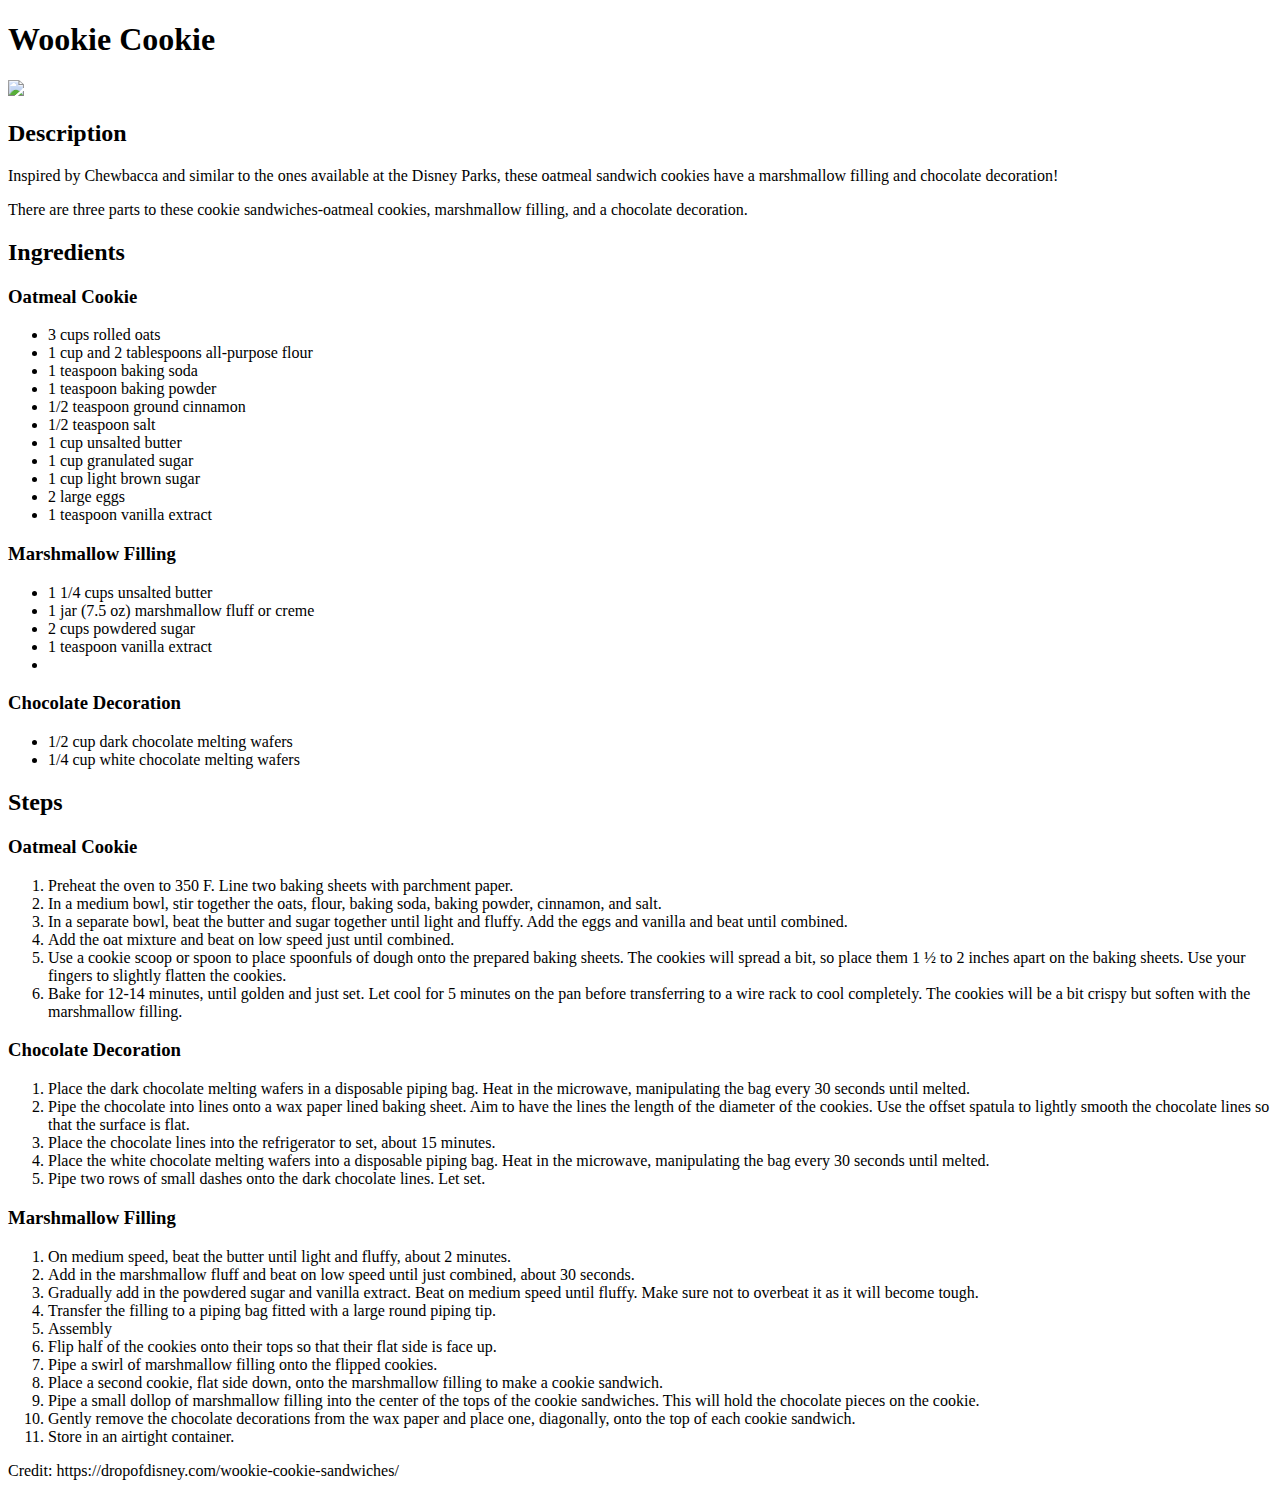
==== recipes/ronto-wrap.html @ 7e0d40e0 "Update title of wookie-cookie page" ====
<!DOCTYPE html>
<html lang="en">
  <head>
    <meta charset="UTF-8" />
    <meta name="viewport" content="width=device-width, initial-scale=1.0" />
    <title>Document</title>
  </head>
  <body>
    <h1>Wookie Cookie</h1>
    <img
      src="https://www.disneyfoodblog.com/wp-content/uploads/2021/09/2021-wdw-walt-disney-world-hollywood-studios-backlot-express-wookie-cookie-2-scaled.jpg"
      height="200"
    />
    <h2>Description</h2>
    <p>
      Inspired by Chewbacca and similar to the ones available at the Disney
      Parks, these oatmeal sandwich cookies have a marshmallow filling and
      chocolate decoration!
    </p>
    <p>
      There are three parts to these cookie sandwiches-oatmeal cookies,
      marshmallow filling, and a chocolate decoration.
    </p>
    <h2>Ingredients</h2>
    <h3>Oatmeal Cookie</h3>
    <ul>
      <li>3 cups rolled oats</li>
      <li>1 cup and 2 tablespoons all-purpose flour</li>
      <li>1 teaspoon baking soda</li>
      <li>1 teaspoon baking powder</li>
      <li>1/2 teaspoon ground cinnamon</li>
      <li>1/2 teaspoon salt</li>
      <li>1 cup unsalted butter</li>
      <li>1 cup granulated sugar</li>
      <li>1 cup light brown sugar</li>
      <li>2 large eggs</li>
      <li>1 teaspoon vanilla extract</li>
    </ul>
    <h3>Marshmallow Filling</h3>
    <ul>
      <li>1 1/4 cups unsalted butter</li>
      <li>1 jar (7.5 oz) marshmallow fluff or creme</li>
      <li>2 cups powdered sugar</li>
      <li>1 teaspoon vanilla extract</li>
      <li></li>
    </ul>
    <h3>Chocolate Decoration</h3>
    <ul>
      <li>1/2 cup dark chocolate melting wafers</li>
      <li>1/4 cup white chocolate melting wafers</li>
    </ul>
    <h2>Steps</h2>
    <h3>Oatmeal Cookie</h3>
    <ol>
      <li>
        Preheat the oven to 350 F. Line two baking sheets with parchment paper.
      </li>
      <li>
        In a medium bowl, stir together the oats, flour, baking soda, baking
        powder, cinnamon, and salt.
      </li>
      <li>
        In a separate bowl, beat the butter and sugar together until light and
        fluffy. Add the eggs and vanilla and beat until combined.
      </li>
      <li>Add the oat mixture and beat on low speed just until combined.</li>
      <li>
        Use a cookie scoop or spoon to place spoonfuls of dough onto the
        prepared baking sheets. The cookies will spread a bit, so place them 1 ½
        to 2 inches apart on the baking sheets. Use your fingers to slightly
        flatten the cookies.
      </li>
      <li>
        Bake for 12-14 minutes, until golden and just set. Let cool for 5
        minutes on the pan before transferring to a wire rack to cool
        completely. The cookies will be a bit crispy but soften with the
        marshmallow filling.
      </li>
    </ol>
    <h3>Chocolate Decoration</h3>
    <ol>
      <li>
        Place the dark chocolate melting wafers in a disposable piping bag. Heat
        in the microwave, manipulating the bag every 30 seconds until melted.
      </li>
      <li>
        Pipe the chocolate into lines onto a wax paper lined baking sheet. Aim
        to have the lines the length of the diameter of the cookies. Use the
        offset spatula to lightly smooth the chocolate lines so that the surface
        is flat.
      </li>
      <li>
        Place the chocolate lines into the refrigerator to set, about 15
        minutes.
      </li>
      <li>
        Place the white chocolate melting wafers into a disposable piping bag.
        Heat in the microwave, manipulating the bag every 30 seconds until
        melted.
      </li>
      <li>
        Pipe two rows of small dashes onto the dark chocolate lines. Let set.
      </li>
    </ol>
    <h3>Marshmallow Filling</h3>
    <ol>
      <li>
        On medium speed, beat the butter until light and fluffy, about 2
        minutes.
      </li>
      <li>
        Add in the marshmallow fluff and beat on low speed until just combined,
        about 30 seconds.
      </li>
      <li>
        Gradually add in the powdered sugar and vanilla extract. Beat on medium
        speed until fluffy. Make sure not to overbeat it as it will become
        tough.
      </li>
      <li>
        Transfer the filling to a piping bag fitted with a large round piping
        tip.
      </li>
      <li>Assembly</li>
      <li>
        Flip half of the cookies onto their tops so that their flat side is face
        up.
      </li>
      <li>Pipe a swirl of marshmallow filling onto the flipped cookies.</li>
      <li>
        Place a second cookie, flat side down, onto the marshmallow filling to
        make a cookie sandwich.
      </li>
      <li>
        Pipe a small dollop of marshmallow filling into the center of the tops
        of the cookie sandwiches. This will hold the chocolate pieces on the
        cookie.
      </li>
      <li>
        Gently remove the chocolate decorations from the wax paper and place
        one, diagonally, onto the top of each cookie sandwich.
      </li>
      <li>Store in an airtight container.</li>
    </ol>
    <p>Credit: https://dropofdisney.com/wookie-cookie-sandwiches/</p>
  </body>
</html>
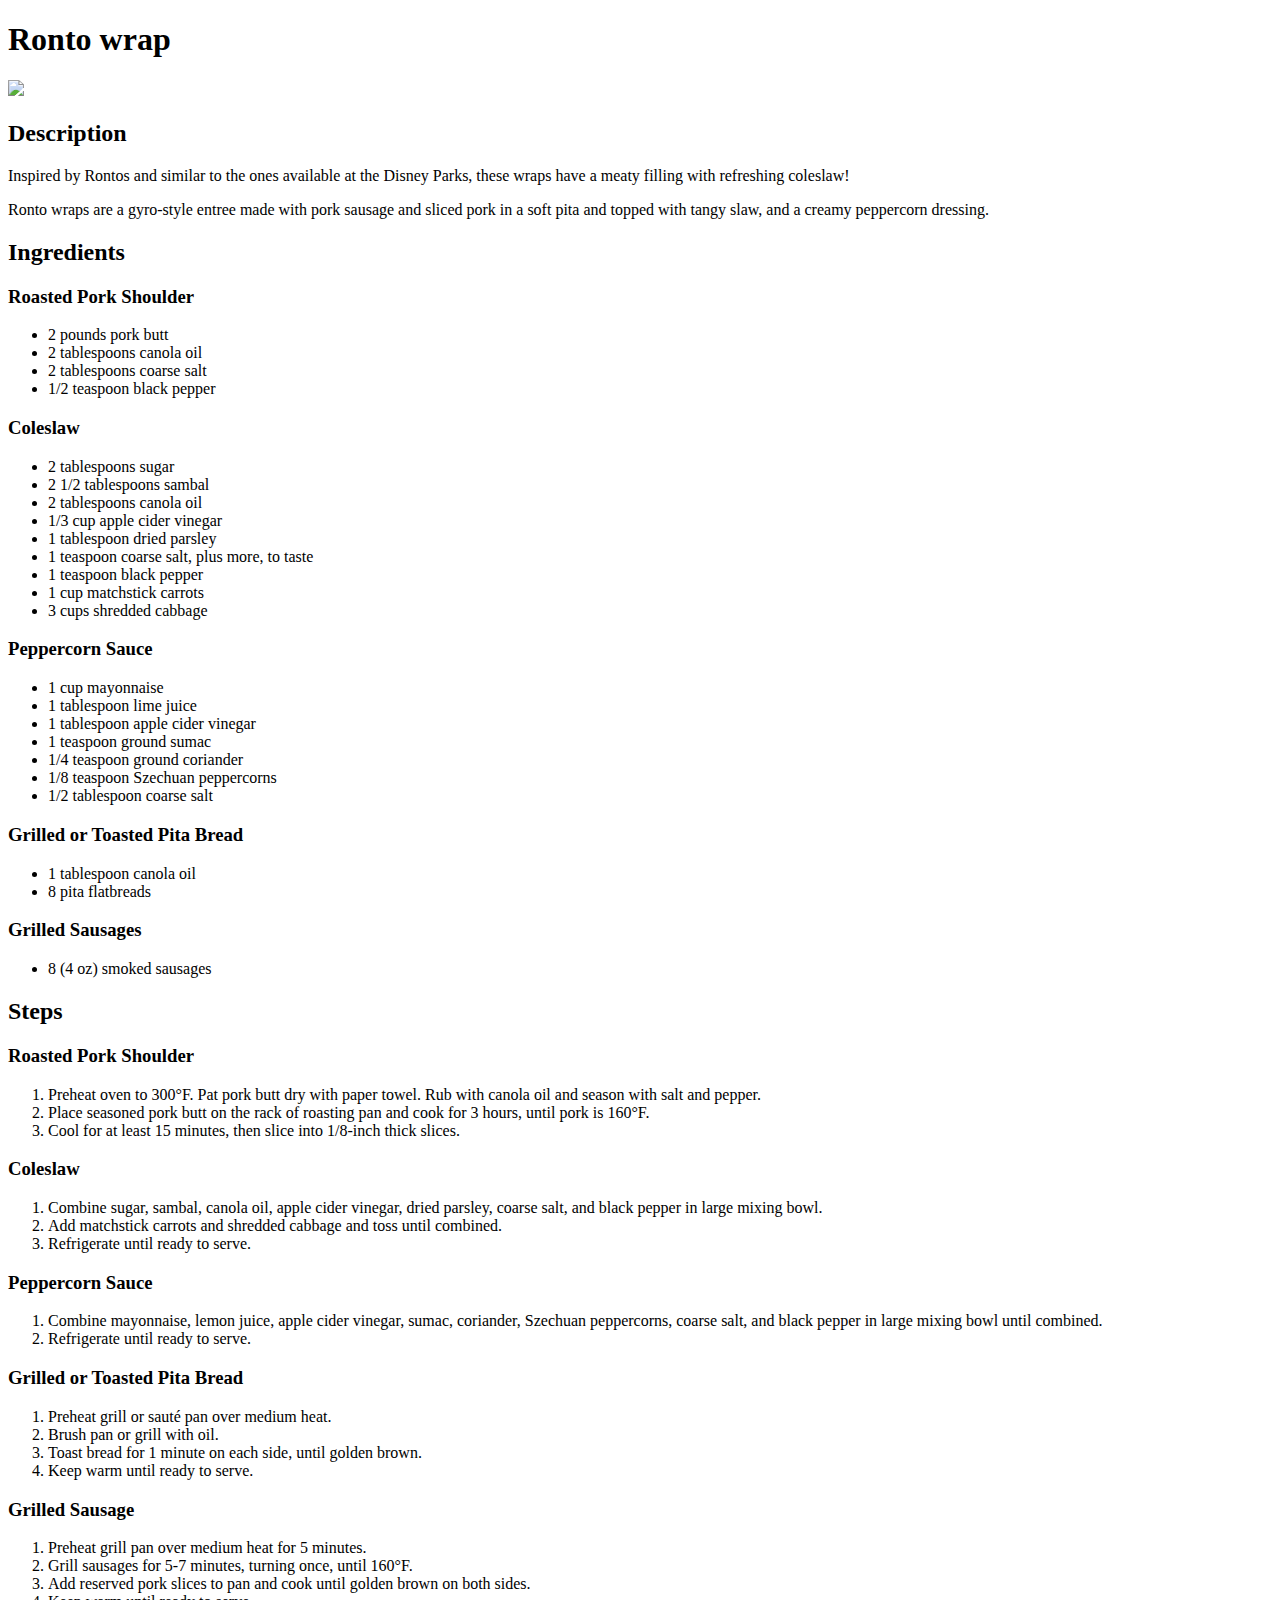
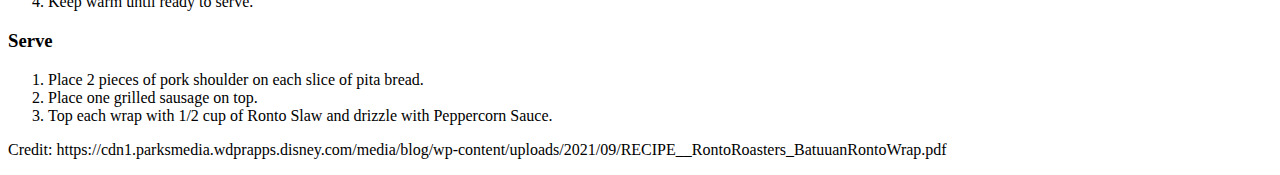
==== commit 567d8762: "Add ronto-wrap, copy template ooie- pagecookie page" ====
--- a/recipes/ronto-wrap.html
+++ b/recipes/ronto-wrap.html
@@ -3,145 +3,127 @@
   <head>
     <meta charset="UTF-8" />
     <meta name="viewport" content="width=device-width, initial-scale=1.0" />
-    <title>Document</title>
+    <title>Ronto Wrap</title>
   </head>
   <body>
-    <h1>Wookie Cookie</h1>
+    <h1>Ronto wrap</h1>
     <img
-      src="https://www.disneyfoodblog.com/wp-content/uploads/2021/09/2021-wdw-walt-disney-world-hollywood-studios-backlot-express-wookie-cookie-2-scaled.jpg"
+      src="https://www.disneyfoodblog.com/wp-content/uploads/2021/03/wdw-2021-hollywood-studios-star-wars-galaxys-edge-docking-bay-7-ronto-wrap-after-3-with-chips_-3-scaled.jpg"
       height="200"
     />
     <h2>Description</h2>
     <p>
-      Inspired by Chewbacca and similar to the ones available at the Disney
-      Parks, these oatmeal sandwich cookies have a marshmallow filling and
-      chocolate decoration!
+      Inspired by Rontos and similar to the ones available at the Disney Parks,
+      these wraps have a meaty filling with refreshing coleslaw!
     </p>
     <p>
-      There are three parts to these cookie sandwiches-oatmeal cookies,
-      marshmallow filling, and a chocolate decoration.
+      Ronto wraps are a gyro-style entree made with pork sausage and sliced pork
+      in a soft pita and topped with tangy slaw, and a creamy peppercorn
+      dressing.
     </p>
     <h2>Ingredients</h2>
-    <h3>Oatmeal Cookie</h3>
+    <h3>Roasted Pork Shoulder</h3>
     <ul>
-      <li>3 cups rolled oats</li>
-      <li>1 cup and 2 tablespoons all-purpose flour</li>
-      <li>1 teaspoon baking soda</li>
-      <li>1 teaspoon baking powder</li>
-      <li>1/2 teaspoon ground cinnamon</li>
-      <li>1/2 teaspoon salt</li>
-      <li>1 cup unsalted butter</li>
-      <li>1 cup granulated sugar</li>
-      <li>1 cup light brown sugar</li>
-      <li>2 large eggs</li>
-      <li>1 teaspoon vanilla extract</li>
+      <li>2 pounds pork butt</li>
+      <li>2 tablespoons canola oil</li>
+      <li>2 tablespoons coarse salt</li>
+      <li>1/2 teaspoon black pepper</li>
     </ul>
-    <h3>Marshmallow Filling</h3>
+    <h3>Coleslaw</h3>
     <ul>
-      <li>1 1/4 cups unsalted butter</li>
-      <li>1 jar (7.5 oz) marshmallow fluff or creme</li>
-      <li>2 cups powdered sugar</li>
-      <li>1 teaspoon vanilla extract</li>
-      <li></li>
+      <li>2 tablespoons sugar</li>
+      <li>2 1/2 tablespoons sambal</li>
+      <li>2 tablespoons canola oil</li>
+      <li>1/3 cup apple cider vinegar</li>
+      <li>1 tablespoon dried parsley</li>
+      <li>1 teaspoon coarse salt, plus more, to taste</li>
+      <li>1 teaspoon black pepper</li>
+      <li>1 cup matchstick carrots</li>
+      <li>3 cups shredded cabbage</li>
     </ul>
-    <h3>Chocolate Decoration</h3>
+    <h3>Peppercorn Sauce</h3>
     <ul>
-      <li>1/2 cup dark chocolate melting wafers</li>
-      <li>1/4 cup white chocolate melting wafers</li>
+      <li>1 cup mayonnaise</li>
+      <li>1 tablespoon lime juice</li>
+      <li>1 tablespoon apple cider vinegar</li>
+      <li>1 teaspoon ground sumac</li>
+      <li>1/4 teaspoon ground coriander</li>
+      <li>1/8 teaspoon Szechuan peppercorns</li>
+      <li>1/2 tablespoon coarse salt</li>
+    </ul>
+    <h3>Grilled or Toasted Pita Bread</h3>
+    <ul>
+      <li>1 tablespoon canola oil</li>
+      <li>8 pita flatbreads</li>
+    </ul>
+    <h3>Grilled Sausages</h3>
+    <ul>
+      <li>8 (4 oz) smoked sausages</li>
     </ul>
     <h2>Steps</h2>
-    <h3>Oatmeal Cookie</h3>
+    <h3>Roasted Pork Shoulder</h3>
     <ol>
       <li>
-        Preheat the oven to 350 F. Line two baking sheets with parchment paper.
+        Preheat oven to 300°F. Pat pork butt dry with paper towel. Rub with
+        canola oil and season with salt and pepper.
       </li>
       <li>
-        In a medium bowl, stir together the oats, flour, baking soda, baking
-        powder, cinnamon, and salt.
+        Place seasoned pork butt on the rack of roasting pan and cook for 3
+        hours, until pork is 160°F.
       </li>
       <li>
-        In a separate bowl, beat the butter and sugar together until light and
-        fluffy. Add the eggs and vanilla and beat until combined.
+        Cool for at least 15 minutes, then slice into 1/8-inch thick slices.
       </li>
-      <li>Add the oat mixture and beat on low speed just until combined.</li>
+    </ol>
+    <h3>Coleslaw</h3>
+    <ol>
       <li>
-        Use a cookie scoop or spoon to place spoonfuls of dough onto the
-        prepared baking sheets. The cookies will spread a bit, so place them 1 ½
-        to 2 inches apart on the baking sheets. Use your fingers to slightly
-        flatten the cookies.
+        Combine sugar, sambal, canola oil, apple cider vinegar, dried parsley,
+        coarse salt, and black pepper in large mixing bowl.
       </li>
       <li>
-        Bake for 12-14 minutes, until golden and just set. Let cool for 5
-        minutes on the pan before transferring to a wire rack to cool
-        completely. The cookies will be a bit crispy but soften with the
-        marshmallow filling.
+        Add matchstick carrots and shredded cabbage and toss until combined.
+      </li>
+      <li>Refrigerate until ready to serve.</li>
+    </ol>
+    <h3>Peppercorn Sauce</h3>
+    <ol>
+      <li>
+        Combine mayonnaise, lemon juice, apple cider vinegar, sumac, coriander,
+        Szechuan peppercorns, coarse salt, and black pepper in large mixing bowl
+        until combined.
+      </li>
+      <li>Refrigerate until ready to serve.</li>
+    </ol>
+    <h3>Grilled or Toasted Pita Bread</h3>
+    <ol>
+      <li>Preheat grill or sauté pan over medium heat.</li>
+      <li>Brush pan or grill with oil.</li>
+      <li>Toast bread for 1 minute on each side, until golden brown.</li>
+      <li>Keep warm until ready to serve.</li>
+    </ol>
+    <h3>Grilled Sausage</h3>
+    <ol>
+      <li>Preheat grill pan over medium heat for 5 minutes.</li>
+      <li>Grill sausages for 5-7 minutes, turning once, until 160°F.</li>
+      <li>
+        Add reserved pork slices to pan and cook until golden brown on both
+        sides.
+      </li>
+      <li>Keep warm until ready to serve.</li>
+    </ol>
+    <h3>Serve</h3>
+    <ol>
+      <li>Place 2 pieces of pork shoulder on each slice of pita bread.</li>
+      <li>Place one grilled sausage on top.</li>
+      <li>
+        Top each wrap with 1/2 cup of Ronto Slaw and drizzle with Peppercorn
+        Sauce.
       </li>
     </ol>
-    <h3>Chocolate Decoration</h3>
-    <ol>
-      <li>
-        Place the dark chocolate melting wafers in a disposable piping bag. Heat
-        in the microwave, manipulating the bag every 30 seconds until melted.
-      </li>
-      <li>
-        Pipe the chocolate into lines onto a wax paper lined baking sheet. Aim
-        to have the lines the length of the diameter of the cookies. Use the
-        offset spatula to lightly smooth the chocolate lines so that the surface
-        is flat.
-      </li>
-      <li>
-        Place the chocolate lines into the refrigerator to set, about 15
-        minutes.
-      </li>
-      <li>
-        Place the white chocolate melting wafers into a disposable piping bag.
-        Heat in the microwave, manipulating the bag every 30 seconds until
-        melted.
-      </li>
-      <li>
-        Pipe two rows of small dashes onto the dark chocolate lines. Let set.
-      </li>
-    </ol>
-    <h3>Marshmallow Filling</h3>
-    <ol>
-      <li>
-        On medium speed, beat the butter until light and fluffy, about 2
-        minutes.
-      </li>
-      <li>
-        Add in the marshmallow fluff and beat on low speed until just combined,
-        about 30 seconds.
-      </li>
-      <li>
-        Gradually add in the powdered sugar and vanilla extract. Beat on medium
-        speed until fluffy. Make sure not to overbeat it as it will become
-        tough.
-      </li>
-      <li>
-        Transfer the filling to a piping bag fitted with a large round piping
-        tip.
-      </li>
-      <li>Assembly</li>
-      <li>
-        Flip half of the cookies onto their tops so that their flat side is face
-        up.
-      </li>
-      <li>Pipe a swirl of marshmallow filling onto the flipped cookies.</li>
-      <li>
-        Place a second cookie, flat side down, onto the marshmallow filling to
-        make a cookie sandwich.
-      </li>
-      <li>
-        Pipe a small dollop of marshmallow filling into the center of the tops
-        of the cookie sandwiches. This will hold the chocolate pieces on the
-        cookie.
-      </li>
-      <li>
-        Gently remove the chocolate decorations from the wax paper and place
-        one, diagonally, onto the top of each cookie sandwich.
-      </li>
-      <li>Store in an airtight container.</li>
-    </ol>
-    <p>Credit: https://dropofdisney.com/wookie-cookie-sandwiches/</p>
+    <p>
+      Credit:
+      https://cdn1.parksmedia.wdprapps.disney.com/media/blog/wp-content/uploads/2021/09/RECIPE__RontoRoasters_BatuuanRontoWrap.pdf
+    </p>
   </body>
 </html>
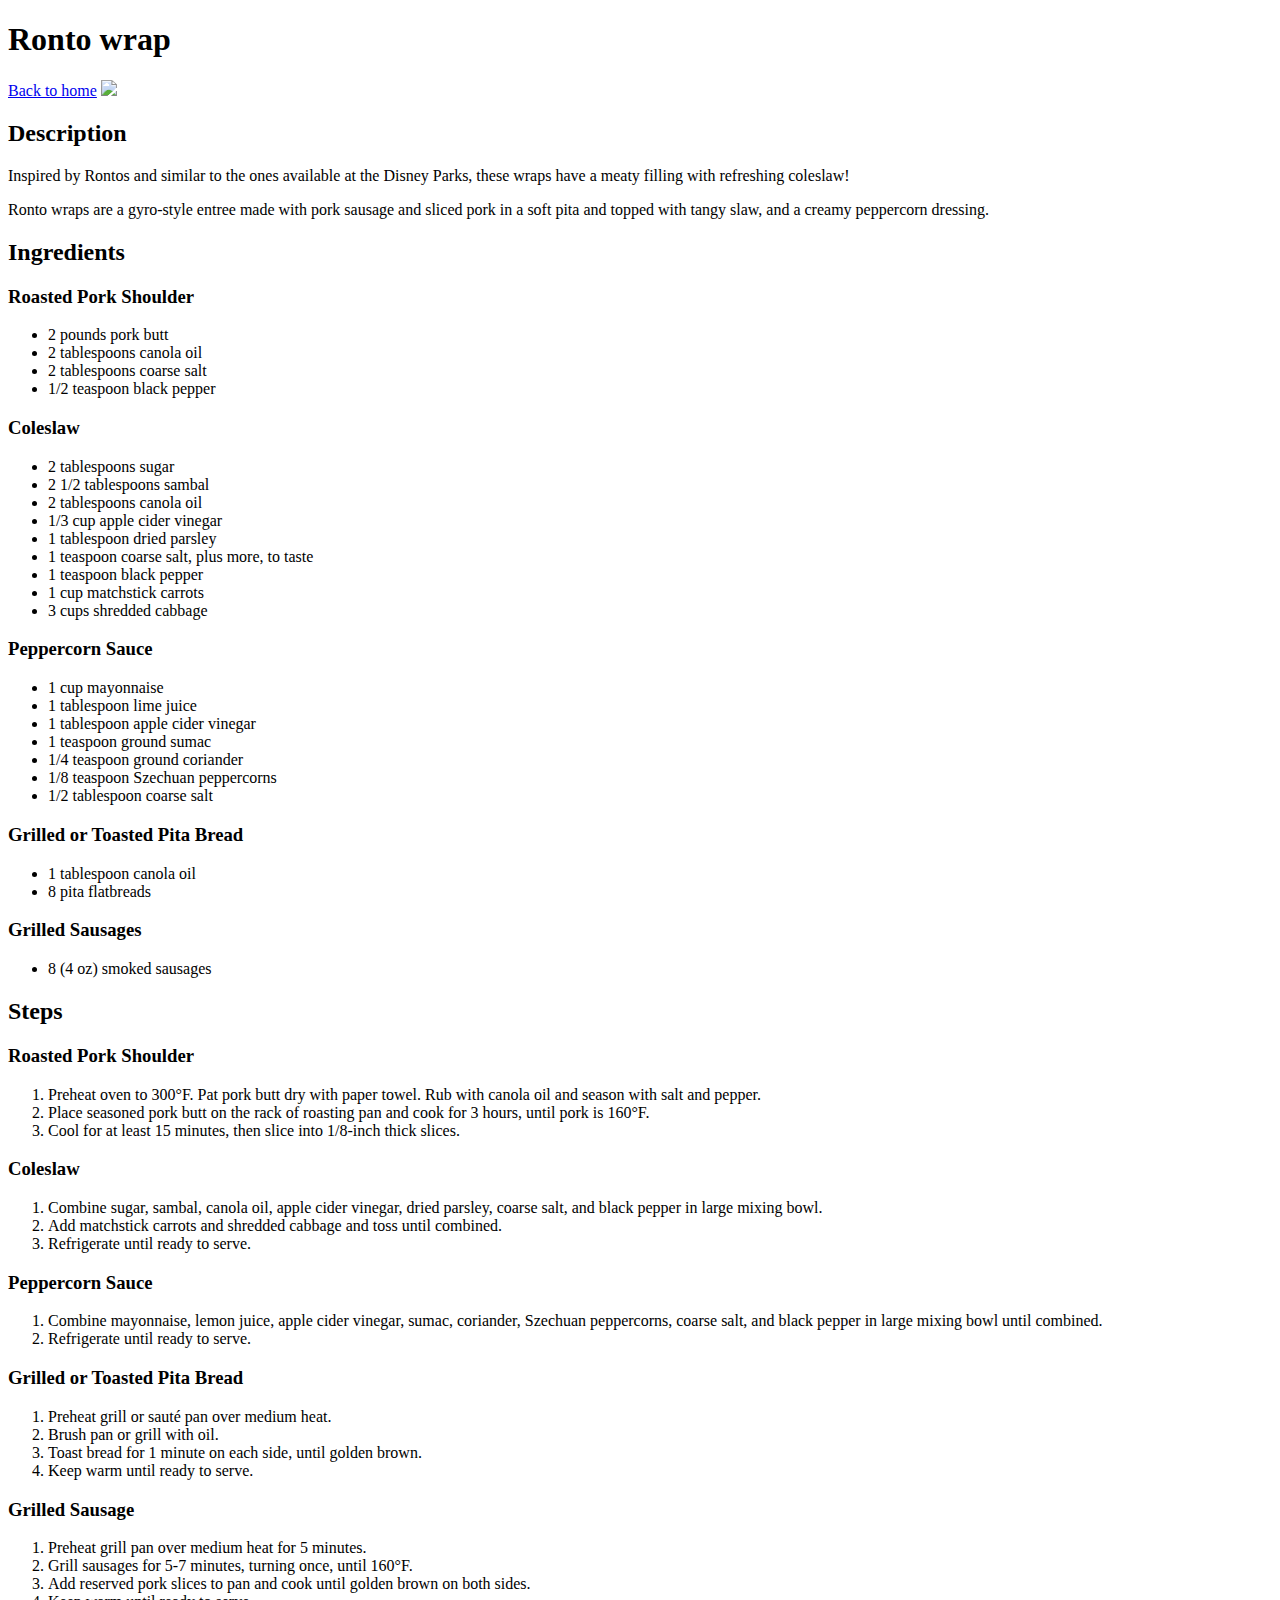
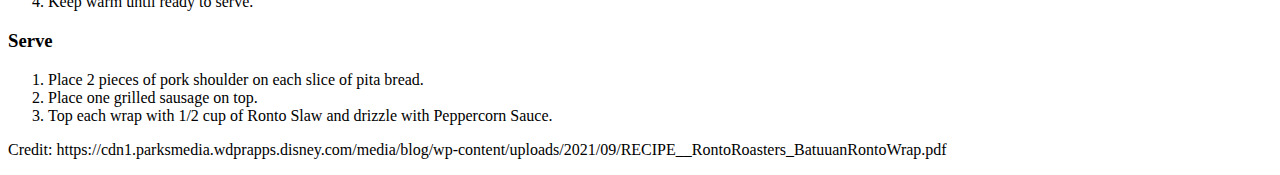
==== commit c3bfe135: "Add back link to index page" ====
--- a/recipes/ronto-wrap.html
+++ b/recipes/ronto-wrap.html
@@ -7,6 +7,7 @@
   </head>
   <body>
     <h1>Ronto wrap</h1>
+    <a href="../index.html">Back to home</a>
     <img
       src="https://www.disneyfoodblog.com/wp-content/uploads/2021/03/wdw-2021-hollywood-studios-star-wars-galaxys-edge-docking-bay-7-ronto-wrap-after-3-with-chips_-3-scaled.jpg"
       height="200"
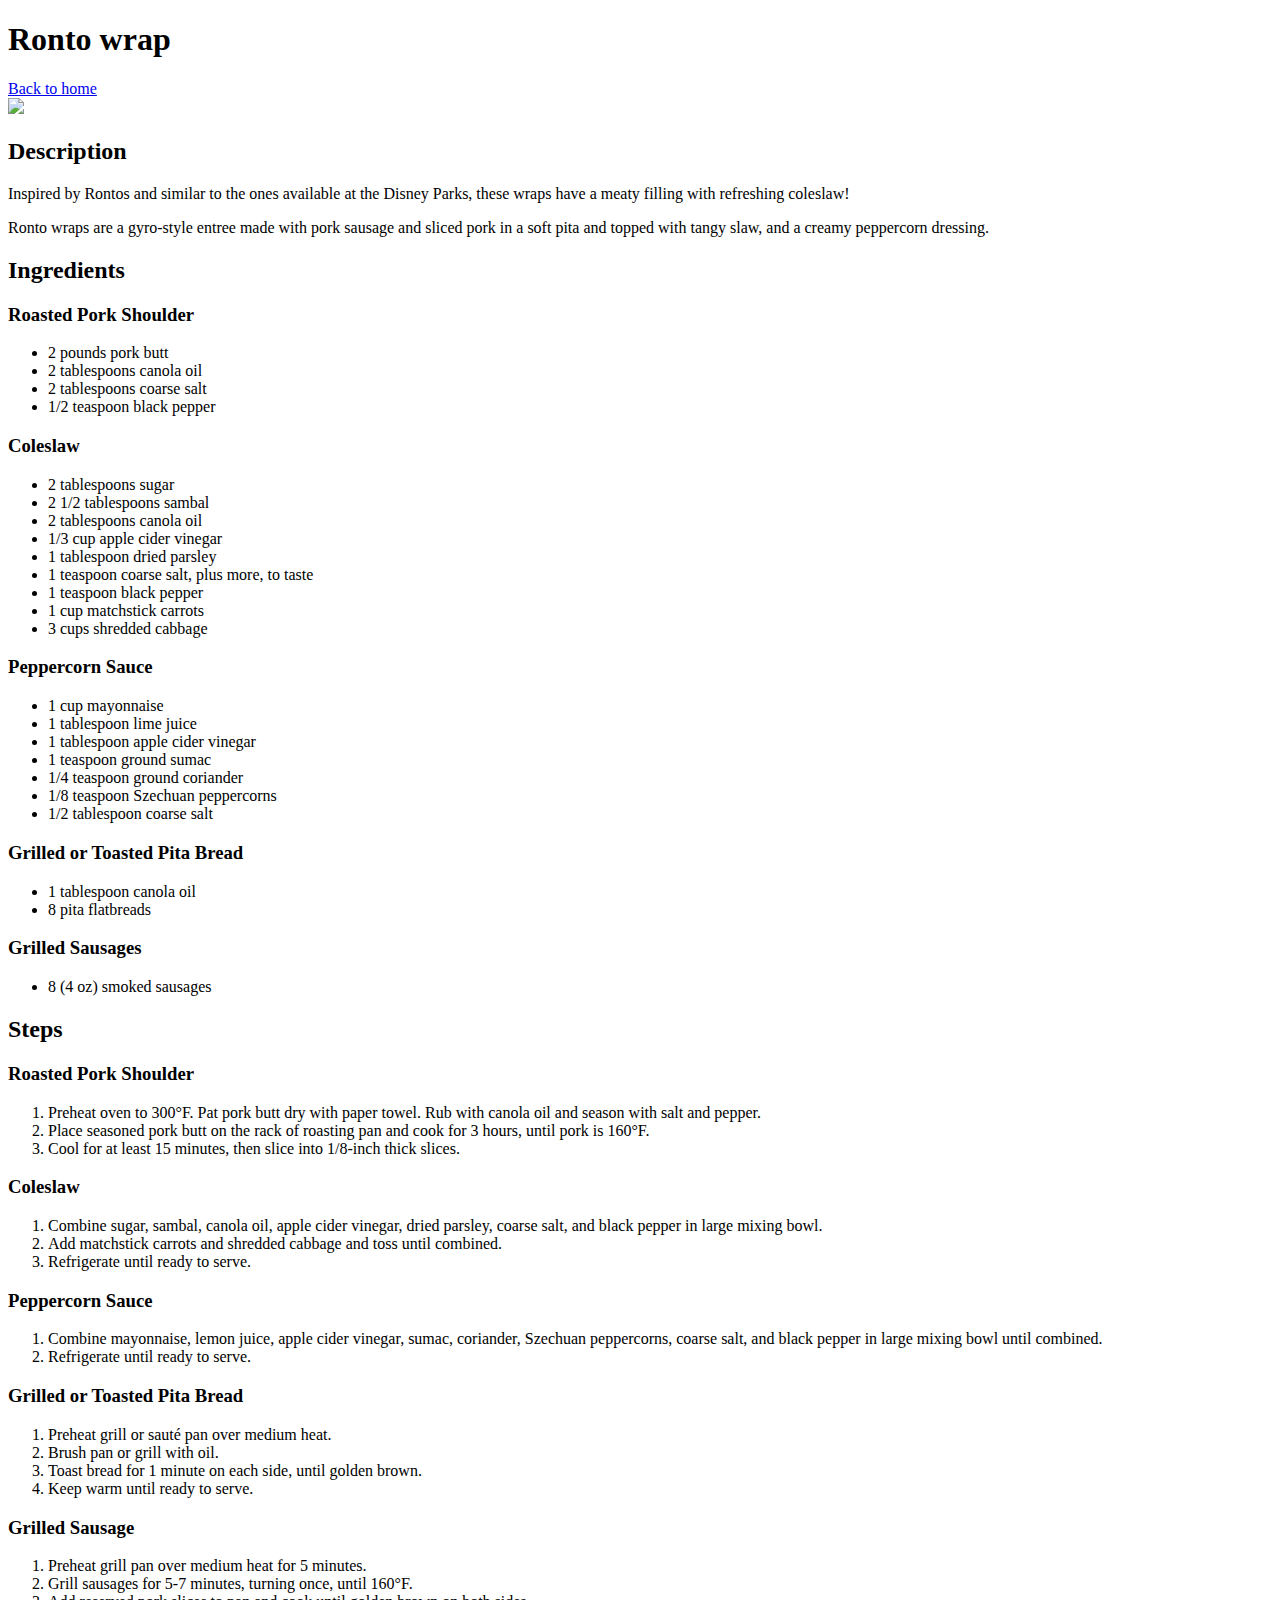
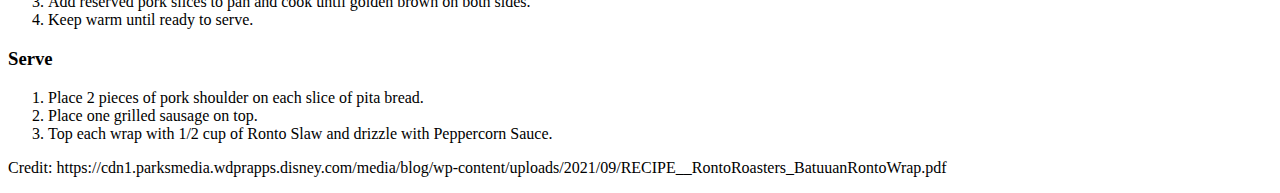
==== commit baf2f20c: "Add breakline after back link" ====
--- a/recipes/ronto-wrap.html
+++ b/recipes/ronto-wrap.html
@@ -8,6 +8,7 @@
   <body>
     <h1>Ronto wrap</h1>
     <a href="../index.html">Back to home</a>
+    <br />
     <img
       src="https://www.disneyfoodblog.com/wp-content/uploads/2021/03/wdw-2021-hollywood-studios-star-wars-galaxys-edge-docking-bay-7-ronto-wrap-after-3-with-chips_-3-scaled.jpg"
       height="200"
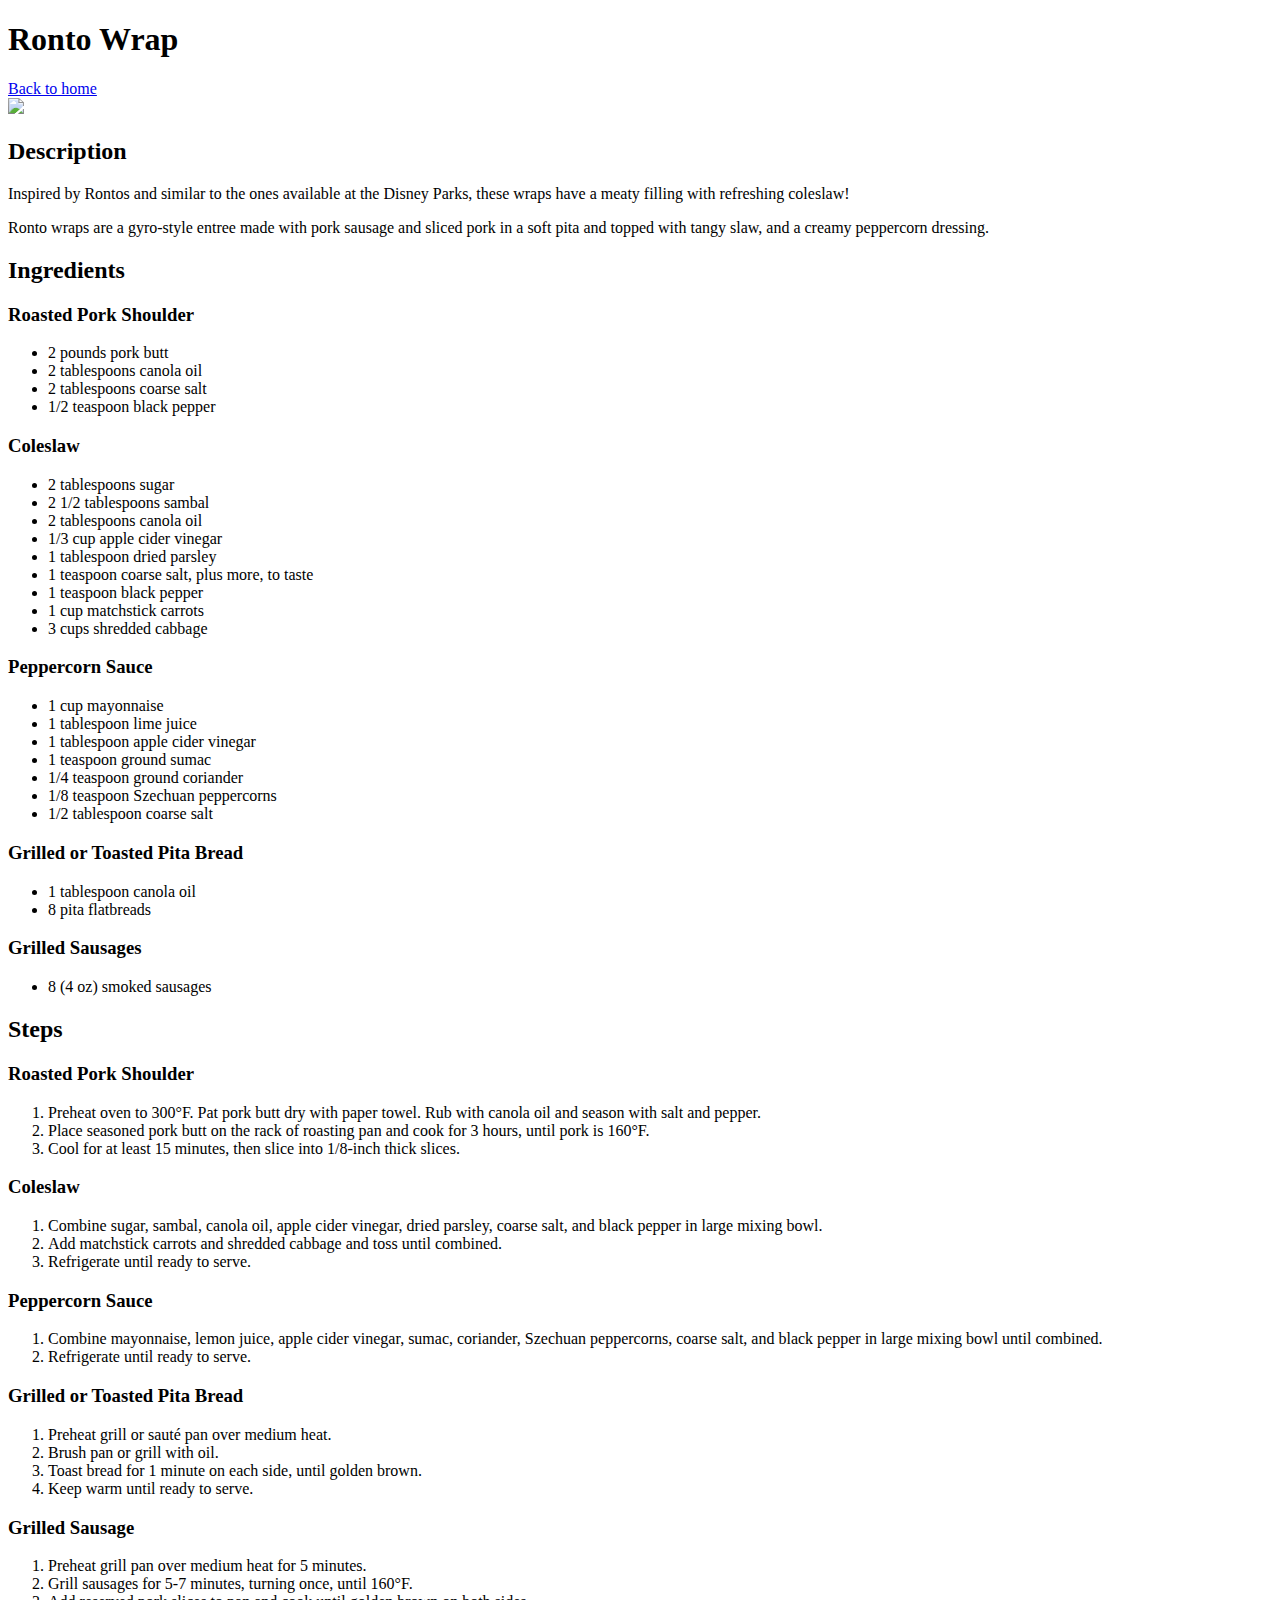
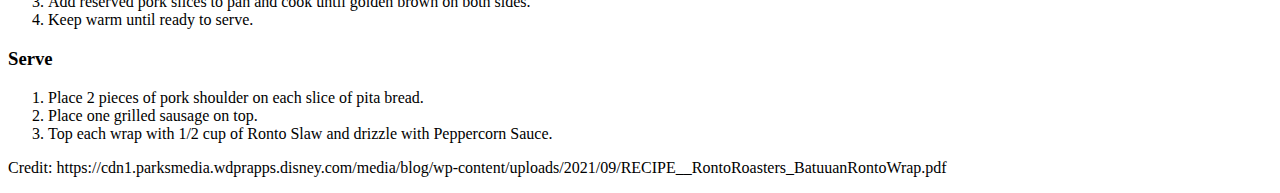
==== commit 719563ce: "Capitalise h1" ====
--- a/recipes/ronto-wrap.html
+++ b/recipes/ronto-wrap.html
@@ -6,7 +6,7 @@
     <title>Ronto Wrap</title>
   </head>
   <body>
-    <h1>Ronto wrap</h1>
+    <h1>Ronto Wrap</h1>
     <a href="../index.html">Back to home</a>
     <br />
     <img
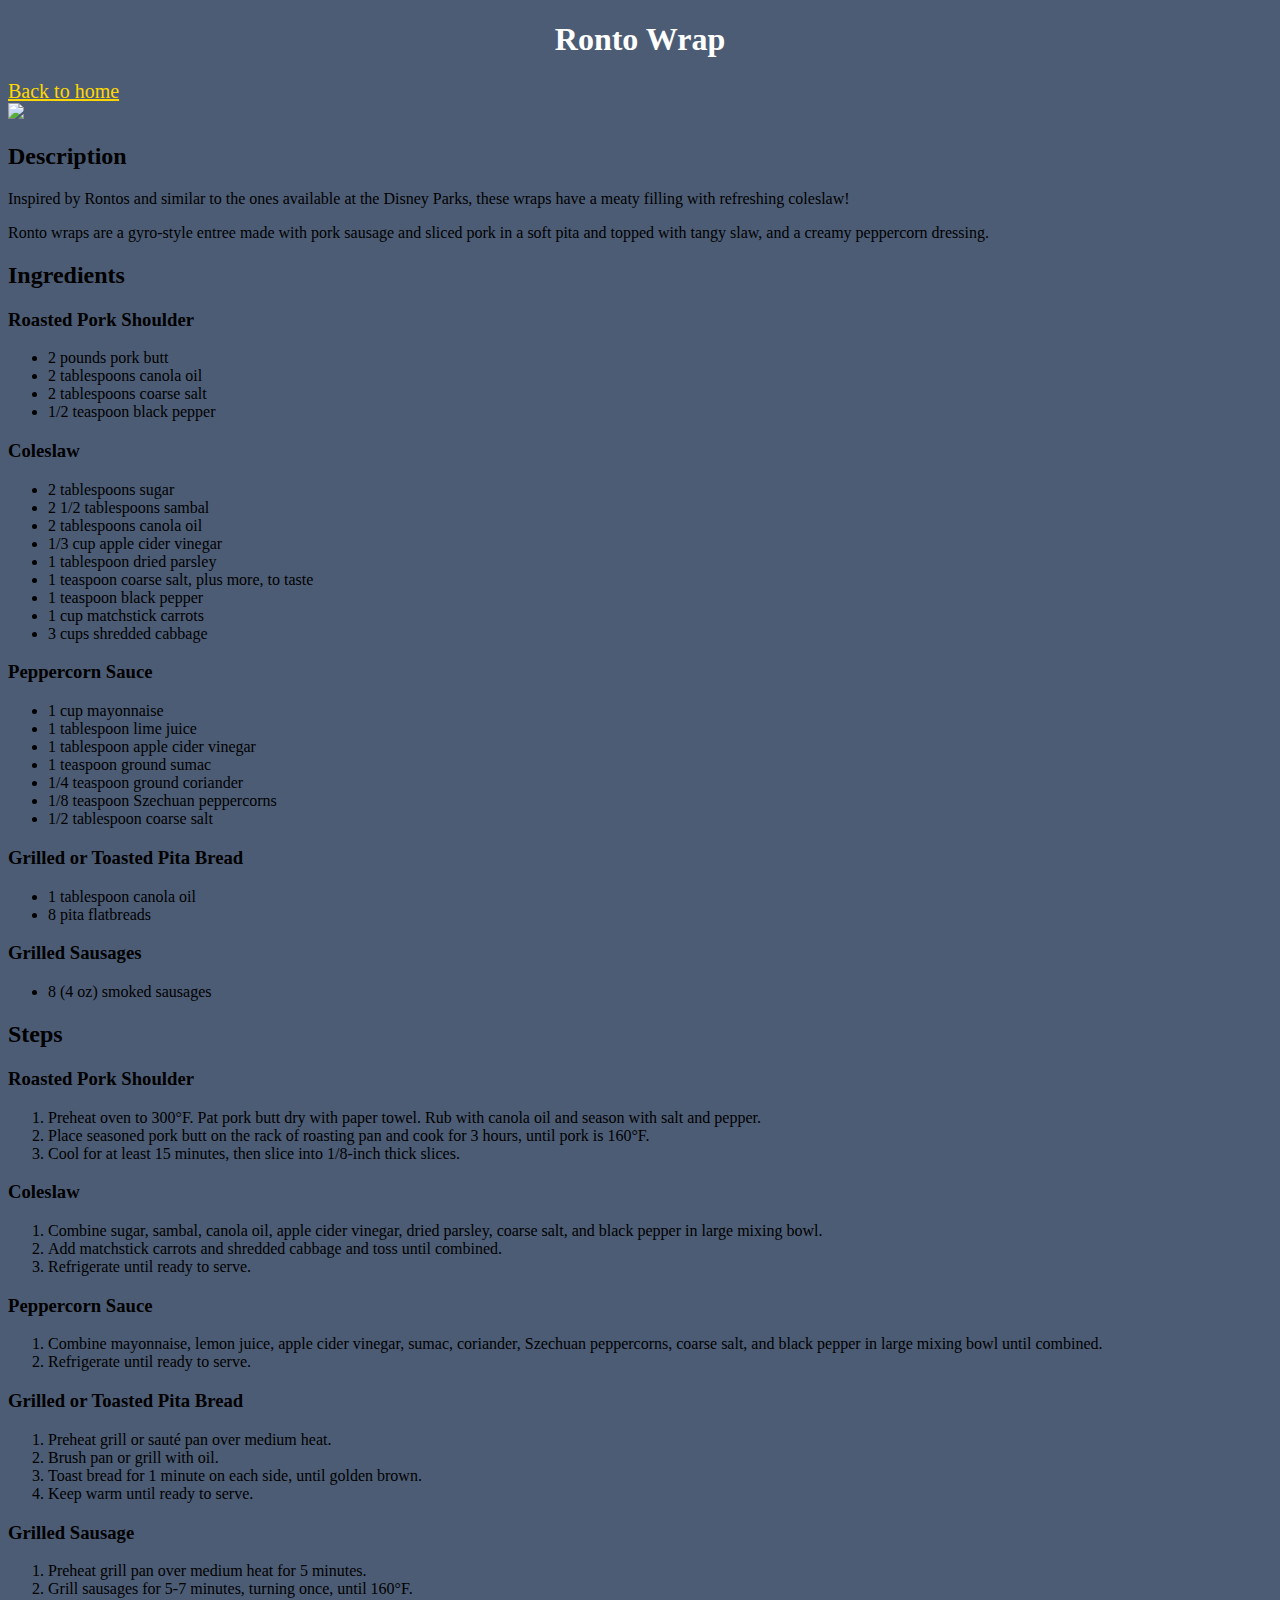
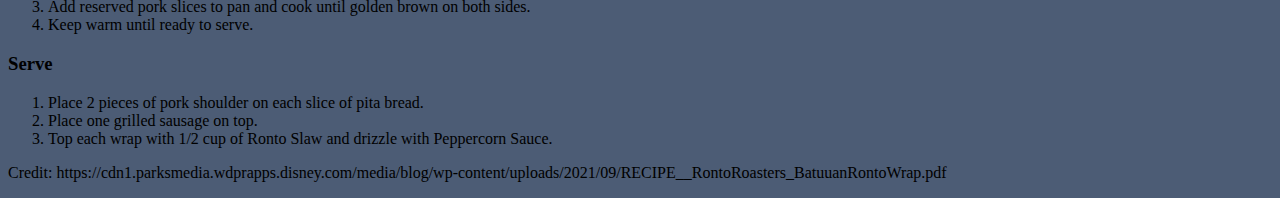
==== commit 4b381cc8: "Add link to styles.css" ====
--- a/recipes/ronto-wrap.html
+++ b/recipes/ronto-wrap.html
@@ -4,6 +4,7 @@
     <meta charset="UTF-8" />
     <meta name="viewport" content="width=device-width, initial-scale=1.0" />
     <title>Ronto Wrap</title>
+    <link href="../styles.css" rel="stylesheet" />
   </head>
   <body>
     <h1>Ronto Wrap</h1>
--- a/styles.css
+++ b/styles.css
@@ -0,0 +1,14 @@
+body {
+    background-color: #4c5c75;
+}
+
+h1 {
+    color: white;
+    text-align: center;
+    font-weight: bold;
+}
+
+a {
+    color: gold;
+    font-size: 20px;
+}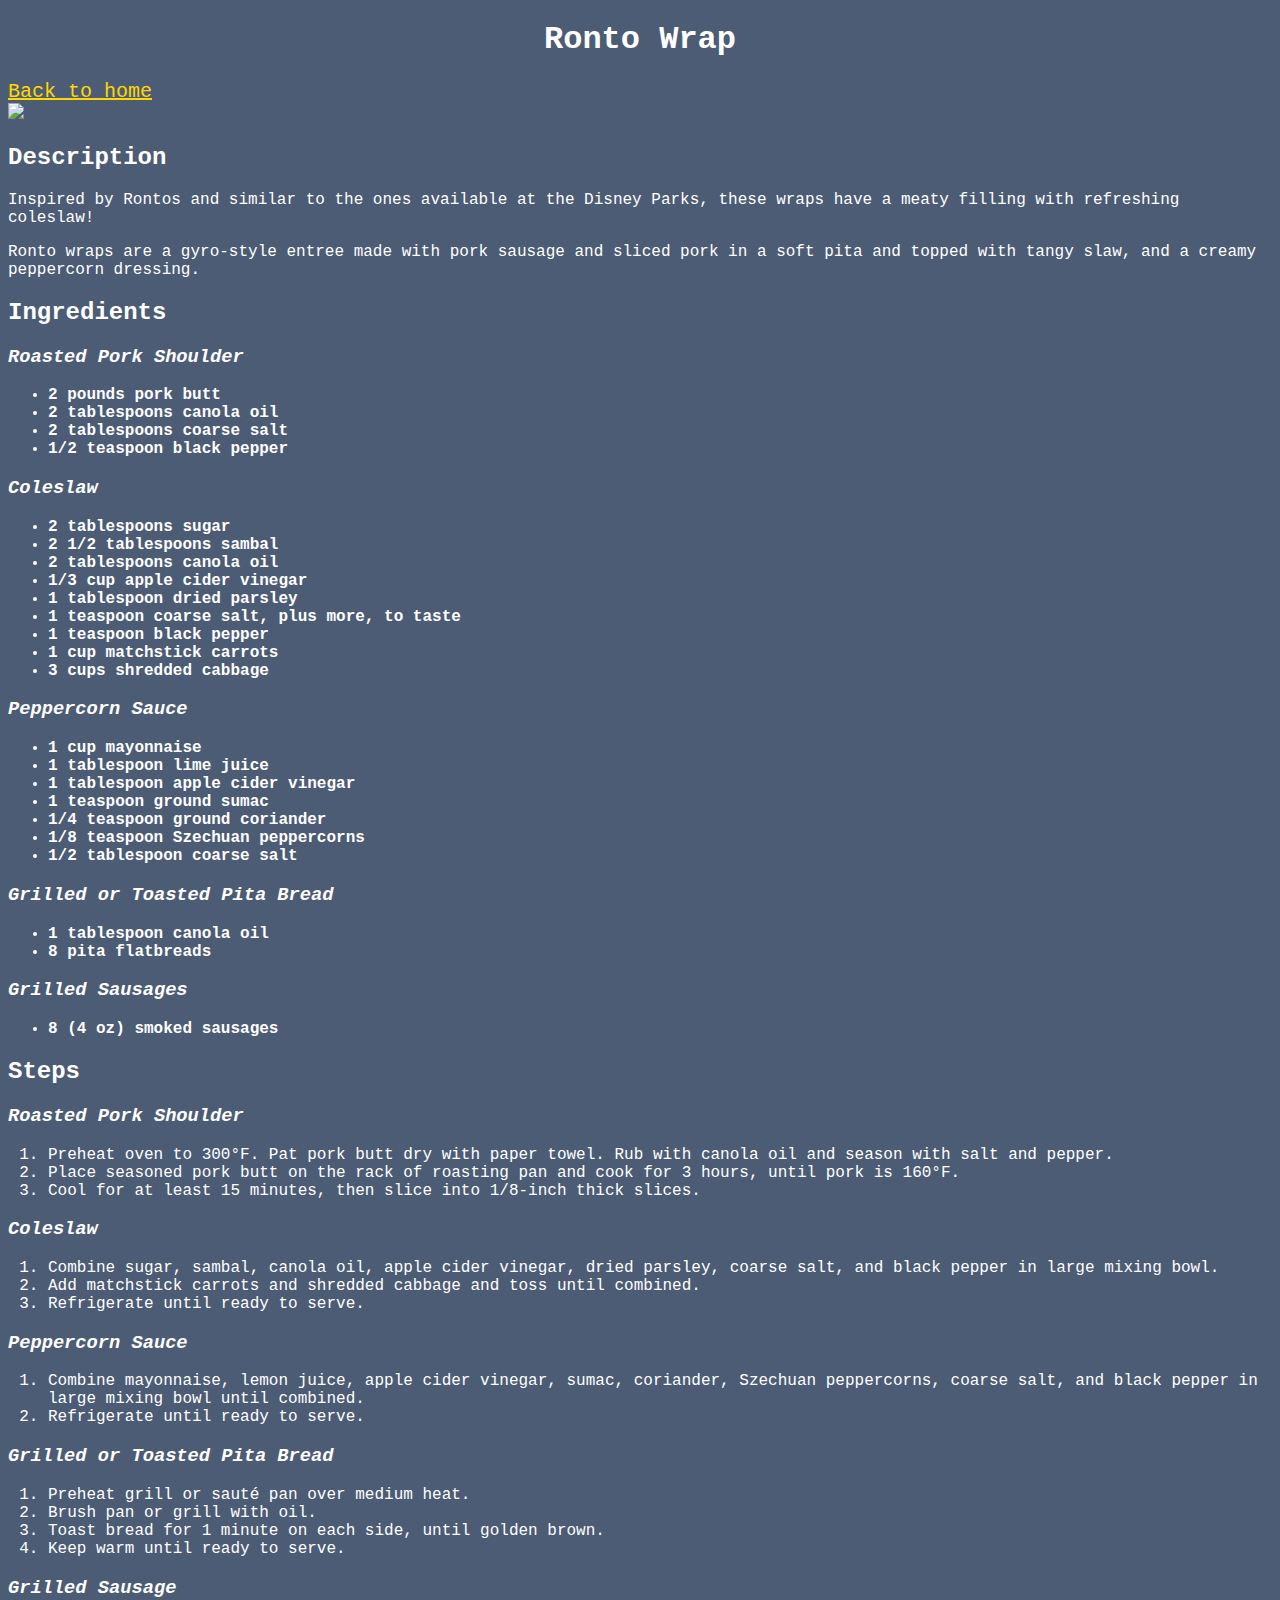
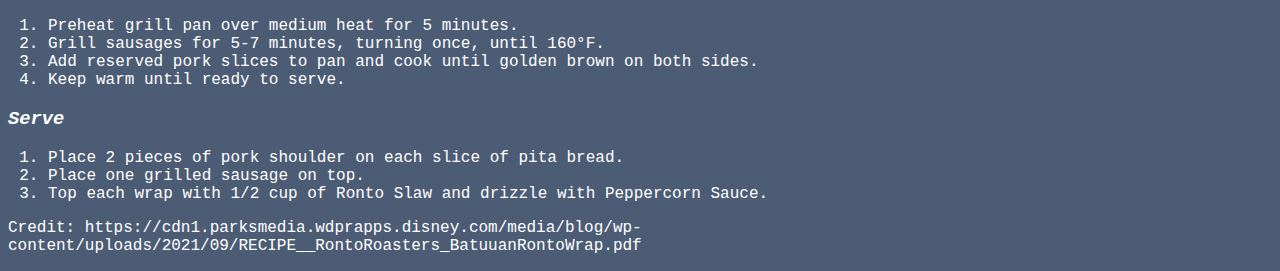
==== commit 136e4b5b: "Add classes to ol li and id for creit p" ====
--- a/recipes/ronto-wrap.html
+++ b/recipes/ronto-wrap.html
@@ -66,65 +66,71 @@
     <h2>Steps</h2>
     <h3>Roasted Pork Shoulder</h3>
     <ol>
-      <li>
+      <li class="odd">
         Preheat oven to 300°F. Pat pork butt dry with paper towel. Rub with
         canola oil and season with salt and pepper.
       </li>
-      <li>
+      <li class="even">
         Place seasoned pork butt on the rack of roasting pan and cook for 3
         hours, until pork is 160°F.
       </li>
-      <li>
+      <li class="odd">
         Cool for at least 15 minutes, then slice into 1/8-inch thick slices.
       </li>
     </ol>
     <h3>Coleslaw</h3>
     <ol>
-      <li>
+      <li class="odd">
         Combine sugar, sambal, canola oil, apple cider vinegar, dried parsley,
         coarse salt, and black pepper in large mixing bowl.
       </li>
-      <li>
+      <li class="even">
         Add matchstick carrots and shredded cabbage and toss until combined.
       </li>
-      <li>Refrigerate until ready to serve.</li>
+      <li class="odd">Refrigerate until ready to serve.</li>
     </ol>
     <h3>Peppercorn Sauce</h3>
     <ol>
-      <li>
+      <li class="odd">
         Combine mayonnaise, lemon juice, apple cider vinegar, sumac, coriander,
         Szechuan peppercorns, coarse salt, and black pepper in large mixing bowl
         until combined.
       </li>
-      <li>Refrigerate until ready to serve.</li>
+      <li class="even">Refrigerate until ready to serve.</li>
     </ol>
     <h3>Grilled or Toasted Pita Bread</h3>
     <ol>
-      <li>Preheat grill or sauté pan over medium heat.</li>
-      <li>Brush pan or grill with oil.</li>
-      <li>Toast bread for 1 minute on each side, until golden brown.</li>
-      <li>Keep warm until ready to serve.</li>
+      <li class="odd">Preheat grill or sauté pan over medium heat.</li>
+      <li class="even">Brush pan or grill with oil.</li>
+      <li class="odd">
+        Toast bread for 1 minute on each side, until golden brown.
+      </li>
+      <li class="even">Keep warm until ready to serve.</li>
     </ol>
     <h3>Grilled Sausage</h3>
     <ol>
-      <li>Preheat grill pan over medium heat for 5 minutes.</li>
-      <li>Grill sausages for 5-7 minutes, turning once, until 160°F.</li>
-      <li>
+      <li class="odd">Preheat grill pan over medium heat for 5 minutes.</li>
+      <li class="even">
+        Grill sausages for 5-7 minutes, turning once, until 160°F.
+      </li>
+      <li class="odd">
         Add reserved pork slices to pan and cook until golden brown on both
         sides.
       </li>
-      <li>Keep warm until ready to serve.</li>
+      <li class="even">Keep warm until ready to serve.</li>
     </ol>
     <h3>Serve</h3>
     <ol>
-      <li>Place 2 pieces of pork shoulder on each slice of pita bread.</li>
-      <li>Place one grilled sausage on top.</li>
-      <li>
+      <li class="odd">
+        Place 2 pieces of pork shoulder on each slice of pita bread.
+      </li>
+      <li class="even">Place one grilled sausage on top.</li>
+      <li class="odd">
         Top each wrap with 1/2 cup of Ronto Slaw and drizzle with Peppercorn
         Sauce.
       </li>
     </ol>
-    <p>
+    <p id="credit">
       Credit:
       https://cdn1.parksmedia.wdprapps.disney.com/media/blog/wp-content/uploads/2021/09/RECIPE__RontoRoasters_BatuuanRontoWrap.pdf
     </p>
--- a/styles.css
+++ b/styles.css
@@ -1,9 +1,10 @@
 body {
+    color: white;
     background-color: #4c5c75;
+    font-family: 'Courier New', Courier, monospace;
 }
 
 h1 {
-    color: white;
     text-align: center;
     font-weight: bold;
 }
@@ -11,4 +12,12 @@
 a {
     color: gold;
     font-size: 20px;
+}
+
+ul {
+    font-weight: bold;
+}
+
+h3 {
+    font-style: italic;
 }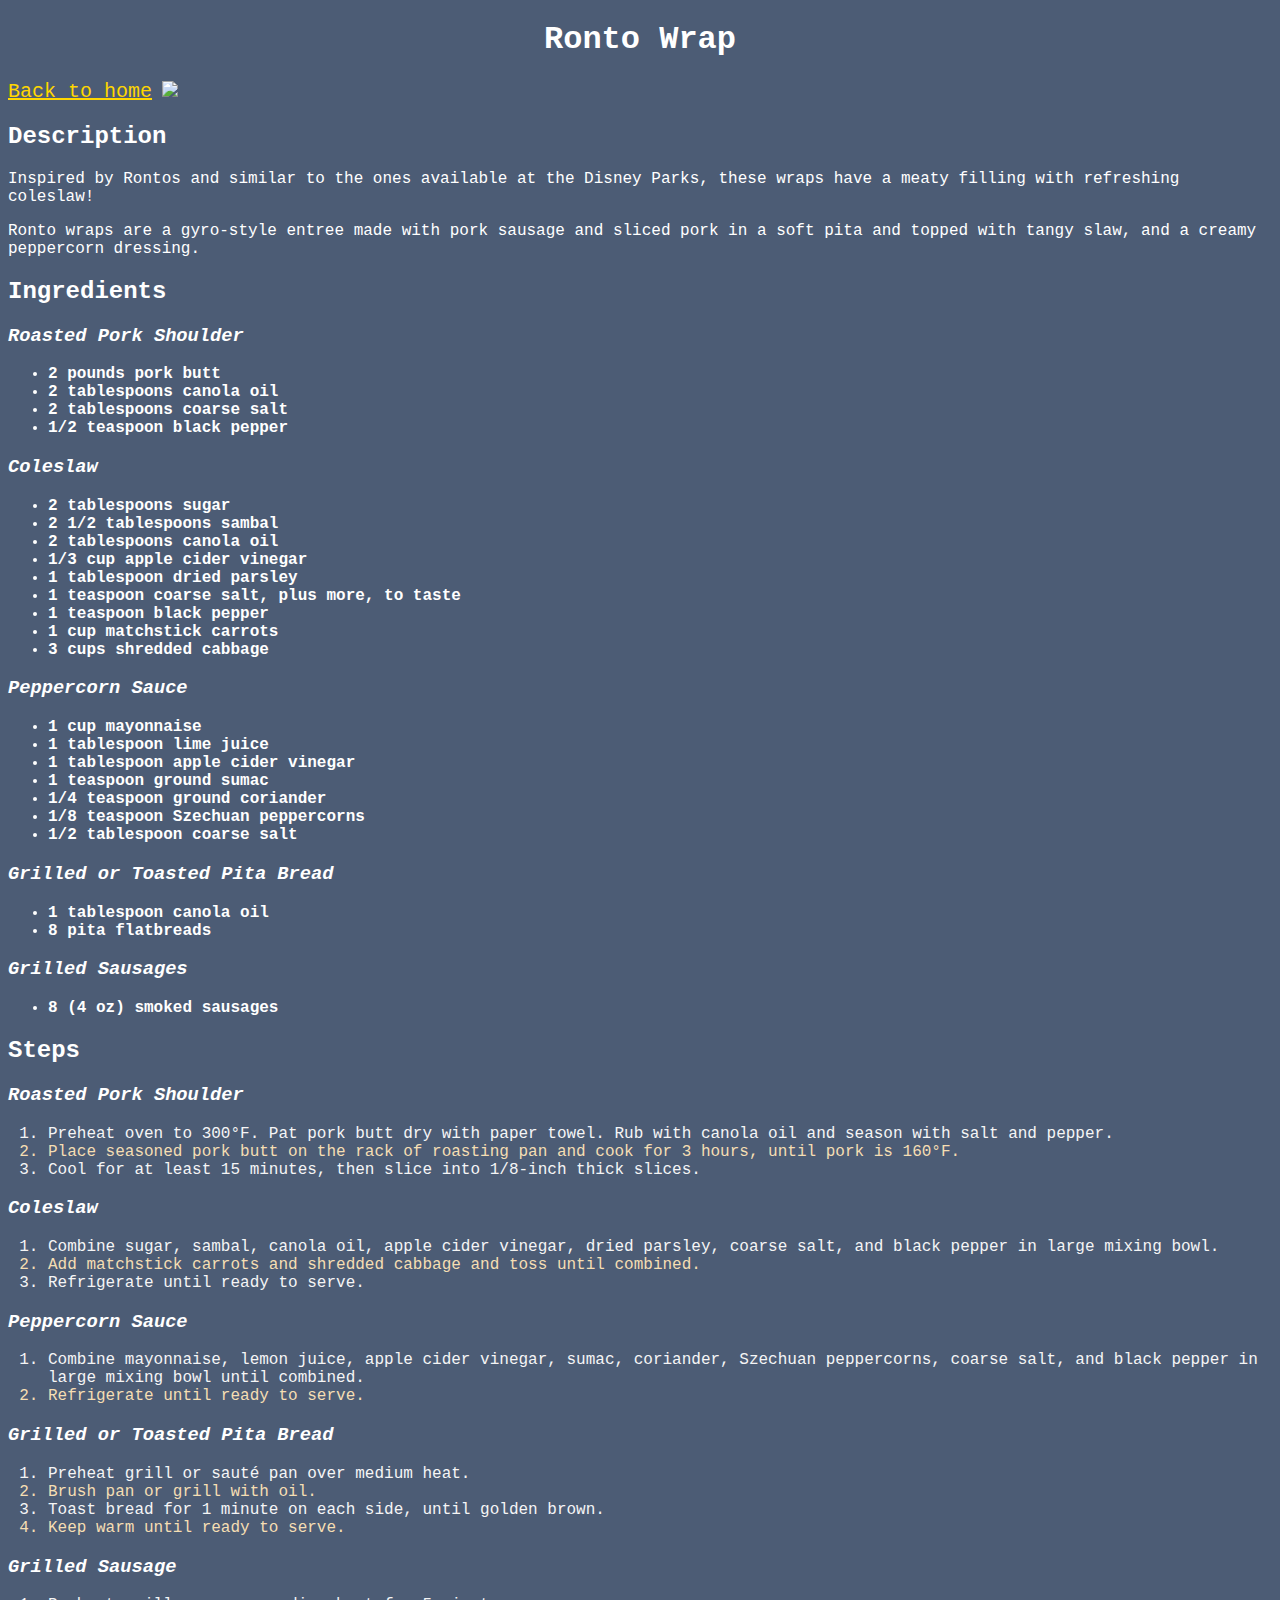
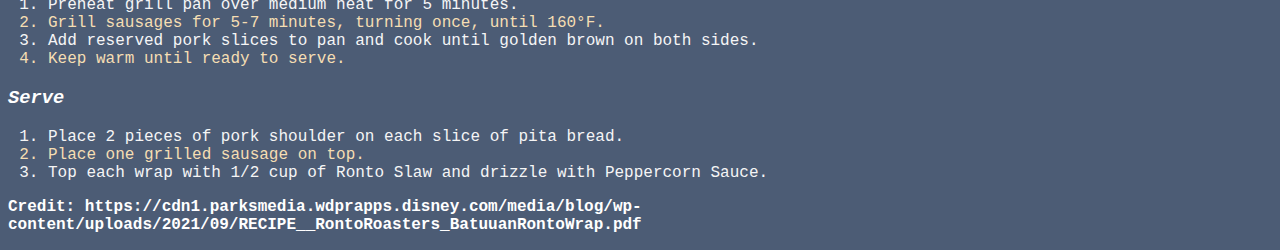
==== commit 75cf7513: "Remove breakline after link now redundant with CSS" ====
--- a/recipes/ronto-wrap.html
+++ b/recipes/ronto-wrap.html
@@ -9,7 +9,6 @@
   <body>
     <h1>Ronto Wrap</h1>
     <a href="../index.html">Back to home</a>
-    <br />
     <img
       src="https://www.disneyfoodblog.com/wp-content/uploads/2021/03/wdw-2021-hollywood-studios-star-wars-galaxys-edge-docking-bay-7-ronto-wrap-after-3-with-chips_-3-scaled.jpg"
       height="200"
--- a/styles.css
+++ b/styles.css
@@ -20,4 +20,16 @@
 
 h3 {
     font-style: italic;
+}
+
+.odd {
+    color: whitesmoke;
+}
+
+.even {
+    color: wheat;
+}
+
+#credit {
+    font-weight: bold;
 }